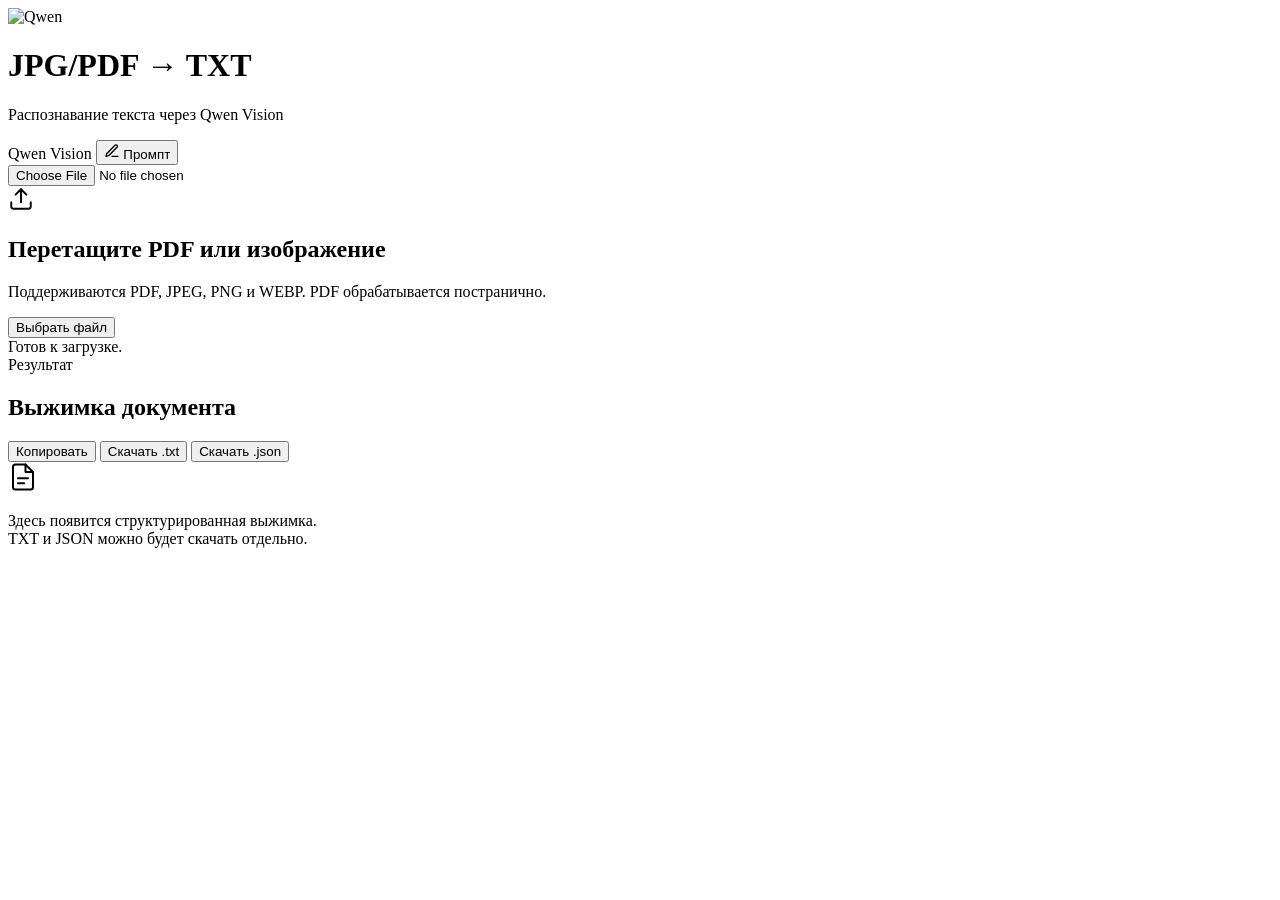
==== app/static/index.html @ 55c4c761 "feat: современный редизайн интерфейса Стеклянные панели с backdrop-blur, градиентный фон и акценты в" ====
<!doctype html>
<html lang="ru">
  <head>
    <meta charset="utf-8" />
    <meta name="viewport" content="width=device-width, initial-scale=1" />
    <title>JPG/PDF → TXT · Qwen Vision</title>
    <link rel="icon" type="image/png" href="/static/qwen.png?v=4" />
    <link rel="stylesheet" href="/static/styles.css?v=4" />
  </head>
  <body>
    <div class="bg-decor" aria-hidden="true"></div>

    <header class="topbar">
      <div class="topbar-inner">
        <div class="brand">
          <span class="brand-logo">
            <img src="/static/qwen.png?v=4" alt="Qwen" />
          </span>
          <div class="brand-text">
            <h1>JPG/PDF <span class="arrow">→</span> TXT</h1>
            <p class="model-brand">Распознавание текста через Qwen Vision</p>
          </div>
        </div>
        <div class="topbar-actions">
          <span class="pill" title="Модель распознавания">
            <span class="pill-dot"></span>
            Qwen Vision
          </span>
          <button class="secondary" id="promptButton" type="button">
            <svg viewBox="0 0 24 24" width="16" height="16" fill="none" stroke="currentColor" stroke-width="2" stroke-linecap="round" stroke-linejoin="round" aria-hidden="true"><path d="M12 20h9"/><path d="M16.5 3.5a2.12 2.12 0 0 1 3 3L7 19l-4 1 1-4Z"/></svg>
            Промпт
          </button>
        </div>
      </div>
    </header>

    <main class="workspace">
      <section class="panel upload-panel">
        <div class="dropzone" id="dropzone">
          <input id="fileInput" type="file" accept=".pdf,.jpg,.jpeg,.png,.webp,application/pdf,image/*" />
          <div class="drop-icon">
            <svg viewBox="0 0 24 24" width="26" height="26" fill="none" stroke="currentColor" stroke-width="1.8" stroke-linecap="round" stroke-linejoin="round" aria-hidden="true"><path d="M21 15v4a2 2 0 0 1-2 2H5a2 2 0 0 1-2-2v-4"/><path d="M17 8l-5-5-5 5"/><path d="M12 3v12"/></svg>
          </div>
          <h2>Перетащите PDF или изображение</h2>
          <p>Поддерживаются PDF, JPEG, PNG и WEBP. PDF обрабатывается постранично.</p>
          <button class="primary" id="pickButton" type="button">Выбрать файл</button>
        </div>

        <div class="preview" id="preview" hidden>
          <div class="preview-head">
            <div>
              <span class="label">Оригинал</span>
              <strong id="previewName"></strong>
            </div>
            <div class="preview-actions">
              <button class="primary small-button" id="runButton" type="button">Распознать</button>
              <button class="secondary small-button" id="clearButton" type="button">Сбросить</button>
            </div>
          </div>
          <div class="preview-frame" id="previewFrame"></div>
        </div>

        <div class="file-row" id="fileRow" hidden>
          <div>
            <span class="label">Файл</span>
            <strong id="fileName"></strong>
          </div>
        </div>

        <div class="progress-block" id="progressBlock" hidden>
          <div class="progress-head">
            <span id="progressLabel">Подготовка</span>
            <strong id="progressValue">0%</strong>
          </div>
          <div class="progress-track">
            <div class="progress-fill" id="progressFill"></div>
          </div>
          <div class="steps">
            <span id="stepUpload">Загрузка</span>
            <span id="stepVision" class="step-model">
              <img src="/static/qwen.png?v=4" alt="" />
              Qwen Vision
            </span>
            <span id="stepDone">Готово</span>
          </div>
        </div>

        <div class="status" id="status">Готов к загрузке.</div>
      </section>

      <section class="panel result-panel">
        <div class="result-header">
          <div>
            <span class="label">Результат</span>
            <h2>Выжимка документа</h2>
          </div>
          <div class="actions">
            <button class="secondary" id="copyButton" type="button">Копировать</button>
            <button class="secondary" id="downloadButton" type="button">Скачать .txt</button>
            <button class="secondary" id="downloadJsonButton" type="button">Скачать .json</button>
          </div>
        </div>
        <div id="resultEmpty" class="result-empty">
          <div class="result-empty-icon">
            <svg viewBox="0 0 24 24" width="30" height="30" fill="none" stroke="currentColor" stroke-width="1.6" stroke-linecap="round" stroke-linejoin="round" aria-hidden="true"><path d="M14 2H6a2 2 0 0 0-2 2v16a2 2 0 0 0 2 2h12a2 2 0 0 0 2-2V8Z"/><path d="M14 2v6h6"/><path d="M8 13h8"/><path d="M8 17h5"/></svg>
          </div>
          <p>Здесь появится структурированная выжимка.<br />TXT и JSON можно будет скачать отдельно.</p>
        </div>
        <article id="renderedOutput" class="markdown-body" hidden></article>
      </section>
    </main>

    <div class="modal-backdrop" id="promptModal" hidden>
      <section class="modal" role="dialog" aria-modal="true" aria-labelledby="promptTitle">
        <div class="modal-head">
          <div>
            <span class="label">Поведение модели</span>
            <h2 id="promptTitle">Промпт Qwen</h2>
          </div>
          <button class="icon-button" id="closePromptButton" type="button" aria-label="Закрыть">×</button>
        </div>
        <textarea id="promptEditor" spellcheck="false"></textarea>
        <div class="modal-actions">
          <button class="secondary" id="cancelPromptButton" type="button">Отмена</button>
          <button class="primary" id="savePromptButton" type="button">Сохранить</button>
        </div>
      </section>
    </div>

    <script src="/static/app.js?v=4"></script>
  </body>
</html>
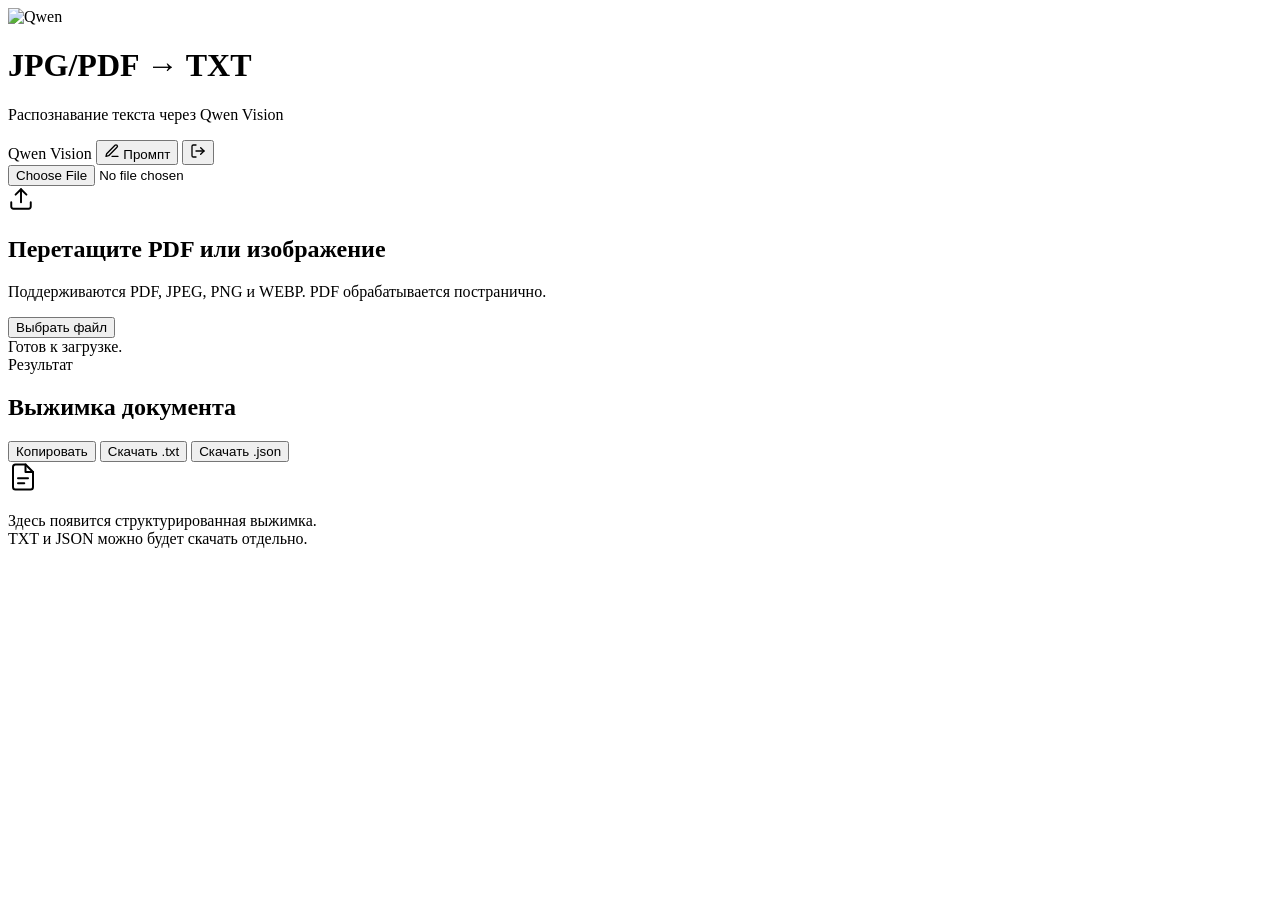
==== commit f95275f5: "feat: вход по логину/паролю и PIN-защита промпта - аутентификация: логин admin / пароль 123456 (env:" ====
--- a/app/static/index.html
+++ b/app/static/index.html
@@ -4,17 +4,17 @@
     <meta charset="utf-8" />
     <meta name="viewport" content="width=device-width, initial-scale=1" />
     <title>JPG/PDF → TXT · Qwen Vision</title>
-    <link rel="icon" type="image/png" href="/static/qwen.png?v=4" />
-    <link rel="stylesheet" href="/static/styles.css?v=4" />
+    <link rel="icon" type="image/png" href="/static/qwen.png?v=7" />
+    <link rel="stylesheet" href="/static/styles.css?v=8" />
   </head>
   <body>
-    <div class="bg-decor" aria-hidden="true"></div>
+    <div class="bg-decor" aria-hidden="true"><span></span></div>
 
     <header class="topbar">
       <div class="topbar-inner">
         <div class="brand">
           <span class="brand-logo">
-            <img src="/static/qwen.png?v=4" alt="Qwen" />
+            <img src="/static/qwen.png?v=7" alt="Qwen" />
           </span>
           <div class="brand-text">
             <h1>JPG/PDF <span class="arrow">→</span> TXT</h1>
@@ -29,6 +29,9 @@
           <button class="secondary" id="promptButton" type="button">
             <svg viewBox="0 0 24 24" width="16" height="16" fill="none" stroke="currentColor" stroke-width="2" stroke-linecap="round" stroke-linejoin="round" aria-hidden="true"><path d="M12 20h9"/><path d="M16.5 3.5a2.12 2.12 0 0 1 3 3L7 19l-4 1 1-4Z"/></svg>
             Промпт
+          </button>
+          <button class="secondary icon-only" id="logoutButton" type="button" title="Выйти" aria-label="Выйти">
+            <svg viewBox="0 0 24 24" width="16" height="16" fill="none" stroke="currentColor" stroke-width="2" stroke-linecap="round" stroke-linejoin="round" aria-hidden="true"><path d="M9 21H5a2 2 0 0 1-2-2V5a2 2 0 0 1 2-2h4"/><path d="M16 17l5-5-5-5"/><path d="M21 12H9"/></svg>
           </button>
         </div>
       </div>
@@ -78,7 +81,7 @@
           <div class="steps">
             <span id="stepUpload">Загрузка</span>
             <span id="stepVision" class="step-model">
-              <img src="/static/qwen.png?v=4" alt="" />
+              <img src="/static/qwen.png?v=7" alt="" />
               Qwen Vision
             </span>
             <span id="stepDone">Готово</span>
@@ -106,6 +109,15 @@
           </div>
           <p>Здесь появится структурированная выжимка.<br />TXT и JSON можно будет скачать отдельно.</p>
         </div>
+        <div id="processingOverlay" class="processing-overlay" hidden>
+          <div class="scramble">
+            <pre id="scrambleText" class="scramble-text"></pre>
+          </div>
+          <div class="processing-hint">
+            <span class="scramble-dot"></span>
+            Qwen Vision декодирует документ…
+          </div>
+        </div>
         <article id="renderedOutput" class="markdown-body" hidden></article>
       </section>
     </main>
@@ -120,6 +132,13 @@
           <button class="icon-button" id="closePromptButton" type="button" aria-label="Закрыть">×</button>
         </div>
         <textarea id="promptEditor" spellcheck="false"></textarea>
+        <div class="modal-pin-row">
+          <label class="field">
+            <span class="label">PIN для сохранения</span>
+            <input id="promptPin" type="password" inputmode="numeric" pattern="[0-9]*" maxlength="8" placeholder="••••" autocomplete="off" />
+          </label>
+          <div id="promptError" class="login-error" hidden></div>
+        </div>
         <div class="modal-actions">
           <button class="secondary" id="cancelPromptButton" type="button">Отмена</button>
           <button class="primary" id="savePromptButton" type="button">Сохранить</button>
@@ -127,6 +146,6 @@
       </section>
     </div>
 
-    <script src="/static/app.js?v=4"></script>
+    <script src="/static/app.js?v=7"></script>
   </body>
 </html>
